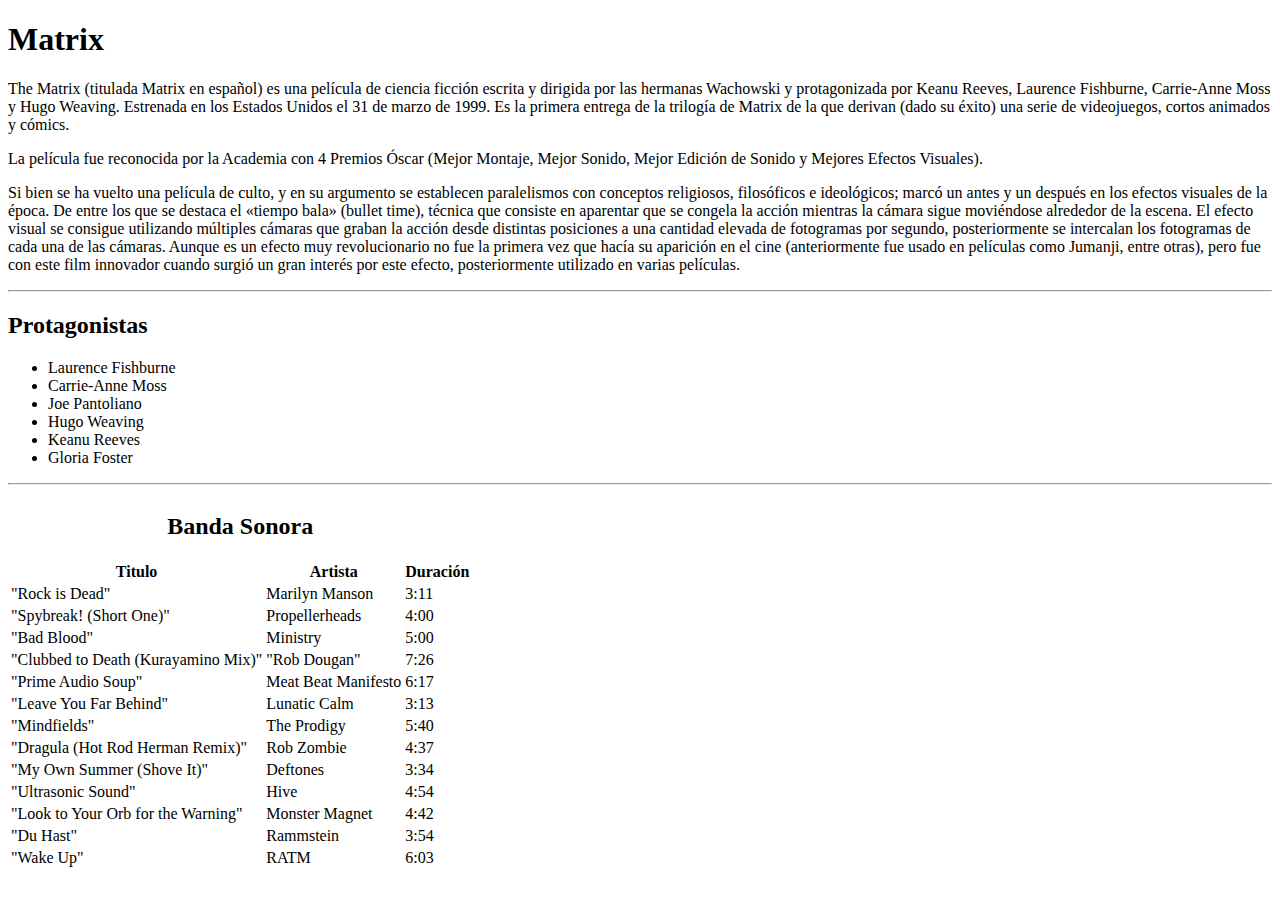
==== index.html @ b770968e "Update index.html" ====
<!DOCTYPE HTML>
<html lang="es">

<head>
    <title>Matrix</title>
</head>

<header>
    <h1>Matrix</h1>
</header>

<main>

    <p>The Matrix (titulada Matrix en español) es una película de ciencia ficción escrita y dirigida por las hermanas Wachowski y protagonizada por Keanu Reeves, Laurence Fishburne, Carrie-Anne Moss y Hugo Weaving. Estrenada en los Estados Unidos el 31 de
        marzo de 1999. Es la primera entrega de la trilogía de Matrix de la que derivan (dado su éxito) una serie de videojuegos, cortos animados y cómics.
    </p>
    <p>La película fue reconocida por la Academia con 4 Premios Óscar (Mejor Montaje, Mejor Sonido, Mejor Edición de Sonido y Mejores Efectos Visuales).
    </p>

    <p>Si bien se ha vuelto una película de culto, y en su argumento se establecen paralelismos con conceptos religiosos, filosóficos e ideológicos; marcó un antes y un después en los efectos visuales de la época. De entre los que se destaca el «tiempo bala»
        (bullet time), técnica que consiste en aparentar que se congela la acción mientras la cámara sigue moviéndose alrededor de la escena. El efecto visual se consigue utilizando múltiples cámaras que graban la acción desde distintas posiciones a una
        cantidad elevada de fotogramas por segundo, posteriormente se intercalan los fotogramas de cada una de las cámaras. Aunque es un efecto muy revolucionario no fue la primera vez que hacía su aparición en el cine (anteriormente fue usado en películas
        como Jumanji, entre otras), pero fue con este film innovador cuando surgió un gran interés por este efecto, posteriormente utilizado en varias películas.
    </p>

</main>
<hr>

<body>
    <section>
        <h2>Protagonistas</h2>
        <ul>
            <li>Laurence Fishburne</li>
            <li>Carrie-Anne Moss</li>
            <li>Joe Pantoliano</li>
            <li>Hugo Weaving</li>
            <li>Keanu Reeves</li>
            <li>Gloria Foster</li>
        </ul>
    </section>
    <hr>
    <section>
        <table>
            <caption>
                <h2>Banda Sonora</h2>
            </caption>
            <thead>
                <tr>
                    <th> Titulo</th>
                    <th> Artista</th>
                    <th> Duración</th>
                </tr>
            </thead>
            <tr>
                <td> "Rock is Dead"</td>
                <td> Marilyn Manson</td>
                <td> 3:11</td>
            </tr>
            <tr>
                <td> "Spybreak! (Short One)"</td>
                <td> Propellerheads</td>
                <td> 4:00</td>
            </tr>
            <tr>
                <td> "Bad Blood"</td>
                <td> Ministry</td>
                <td> 5:00</td>
            </tr>
            <tr>
                <td> "Clubbed to Death (Kurayamino Mix)"</td>
                <td> "Rob Dougan"</td>
                <td> 7:26</td>
            </tr>
            <tr>
                <td> "Prime Audio Soup"</td>
                <td> Meat Beat Manifesto</td>
                <td> 6:17</td>
            </tr>
            <tr>
                <td> "Leave You Far Behind"</td>
                <td> Lunatic Calm</td>
                <td> 3:13</td>
            </tr>
            <tr>
                <td> "Mindfields"</td>
                <td> The Prodigy</td>
                <td> 5:40</td>
            </tr>
            <tr>
                <td> "Dragula (Hot Rod Herman Remix)"</td>
                <td> Rob Zombie</td>
                <td> 4:37</td>
            </tr>
            <tr>
                <td> "My Own Summer (Shove It)"</td>
                <td> Deftones</td>
                <td> 3:34</td>
            </tr>
            <tr>
                <td> "Ultrasonic Sound"</td>
                <td> Hive</td>
                <td> 4:54</td>
            </tr>
            <tr>
                <td> "Look to Your Orb for the Warning" </td>
                <td> Monster Magnet</td>
                <td> 4:42</td>
            </tr>
            <tr>
                <td> "Du Hast"</td>
                <td> Rammstein</td>
                <td> 3:54</td>
            </tr>
            <tr>
                <td> "Wake Up"</td>
                <td> RATM</td>
                <td> 6:03</td>
            </tr>
        </table>
    </section>

</body>






</html>
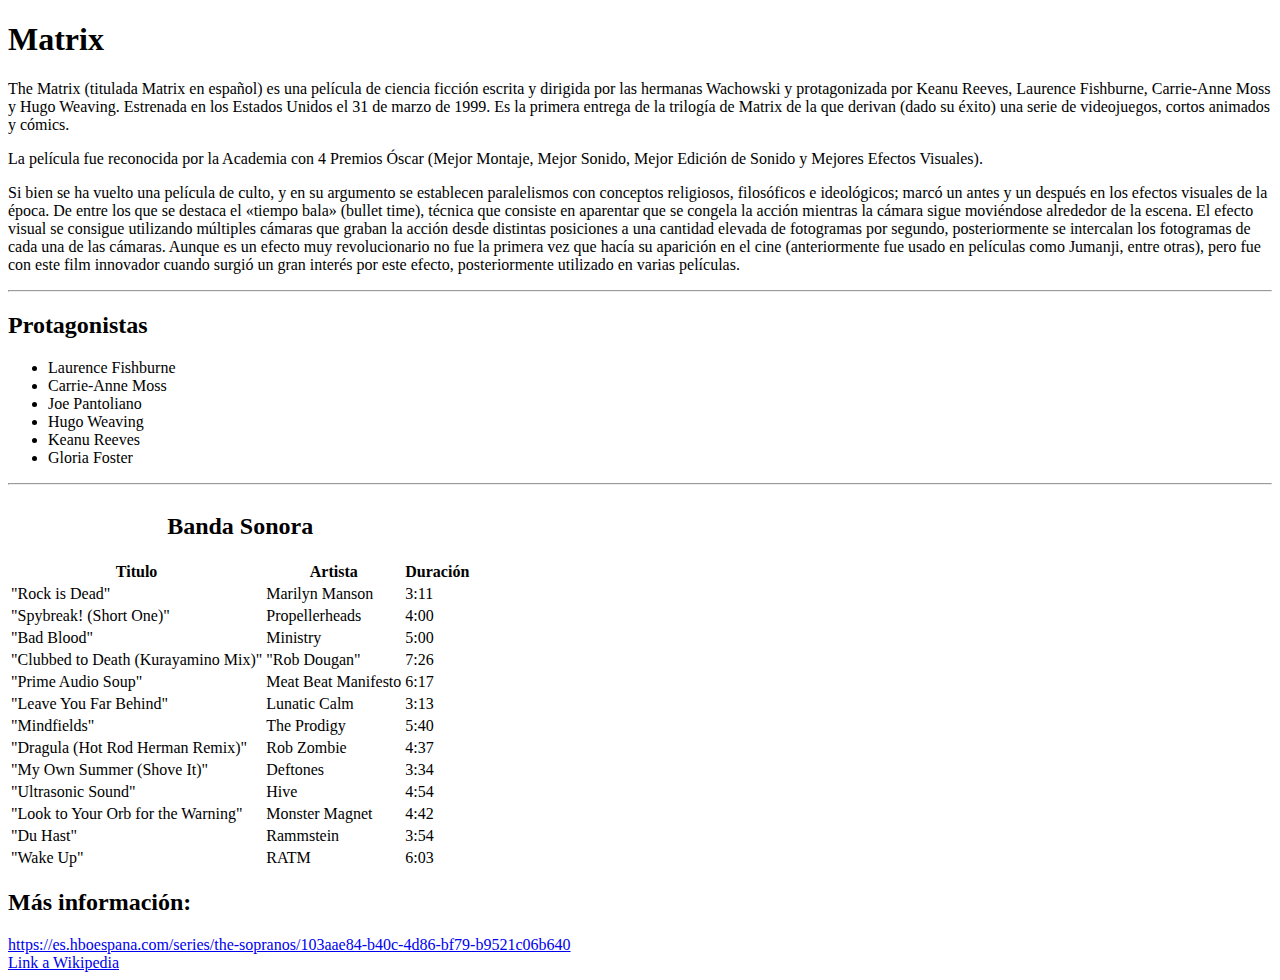
==== commit b5481ca0: "Update index.html" ====
--- a/index.html
+++ b/index.html
@@ -2,128 +2,136 @@
 <html lang="es">
 
 <head>
+
+    <meta charset="utf-8" />
+    <meta name="description" content="Película Matrix" />
+    <meta name="author" content="UO265181" />
+    <meta name="keywords" content="matrix,keanu reeves,wachowski,película">
+    <meta name="viewport" content="width=device-width, user-scalable=1.0">
     <title>Matrix</title>
+
 </head>
 
-<header>
-    <h1>Matrix</h1>
-</header>
-
-<main>
-
-    <p>The Matrix (titulada Matrix en español) es una película de ciencia ficción escrita y dirigida por las hermanas Wachowski y protagonizada por Keanu Reeves, Laurence Fishburne, Carrie-Anne Moss y Hugo Weaving. Estrenada en los Estados Unidos el 31 de
-        marzo de 1999. Es la primera entrega de la trilogía de Matrix de la que derivan (dado su éxito) una serie de videojuegos, cortos animados y cómics.
-    </p>
-    <p>La película fue reconocida por la Academia con 4 Premios Óscar (Mejor Montaje, Mejor Sonido, Mejor Edición de Sonido y Mejores Efectos Visuales).
-    </p>
-
-    <p>Si bien se ha vuelto una película de culto, y en su argumento se establecen paralelismos con conceptos religiosos, filosóficos e ideológicos; marcó un antes y un después en los efectos visuales de la época. De entre los que se destaca el «tiempo bala»
-        (bullet time), técnica que consiste en aparentar que se congela la acción mientras la cámara sigue moviéndose alrededor de la escena. El efecto visual se consigue utilizando múltiples cámaras que graban la acción desde distintas posiciones a una
-        cantidad elevada de fotogramas por segundo, posteriormente se intercalan los fotogramas de cada una de las cámaras. Aunque es un efecto muy revolucionario no fue la primera vez que hacía su aparición en el cine (anteriormente fue usado en películas
-        como Jumanji, entre otras), pero fue con este film innovador cuando surgió un gran interés por este efecto, posteriormente utilizado en varias películas.
-    </p>
-
-</main>
-<hr>
-
 <body>
-    <section>
-        <h2>Protagonistas</h2>
-        <ul>
-            <li>Laurence Fishburne</li>
-            <li>Carrie-Anne Moss</li>
-            <li>Joe Pantoliano</li>
-            <li>Hugo Weaving</li>
-            <li>Keanu Reeves</li>
-            <li>Gloria Foster</li>
-        </ul>
-    </section>
-    <hr>
-    <section>
-        <table>
-            <caption>
-                <h2>Banda Sonora</h2>
-            </caption>
-            <thead>
-                <tr>
-                    <th> Titulo</th>
-                    <th> Artista</th>
-                    <th> Duración</th>
-                </tr>
-            </thead>
-            <tr>
-                <td> "Rock is Dead"</td>
-                <td> Marilyn Manson</td>
-                <td> 3:11</td>
-            </tr>
-            <tr>
-                <td> "Spybreak! (Short One)"</td>
-                <td> Propellerheads</td>
-                <td> 4:00</td>
-            </tr>
-            <tr>
-                <td> "Bad Blood"</td>
-                <td> Ministry</td>
-                <td> 5:00</td>
-            </tr>
-            <tr>
-                <td> "Clubbed to Death (Kurayamino Mix)"</td>
-                <td> "Rob Dougan"</td>
-                <td> 7:26</td>
-            </tr>
-            <tr>
-                <td> "Prime Audio Soup"</td>
-                <td> Meat Beat Manifesto</td>
-                <td> 6:17</td>
-            </tr>
-            <tr>
-                <td> "Leave You Far Behind"</td>
-                <td> Lunatic Calm</td>
-                <td> 3:13</td>
-            </tr>
-            <tr>
-                <td> "Mindfields"</td>
-                <td> The Prodigy</td>
-                <td> 5:40</td>
-            </tr>
-            <tr>
-                <td> "Dragula (Hot Rod Herman Remix)"</td>
-                <td> Rob Zombie</td>
-                <td> 4:37</td>
-            </tr>
-            <tr>
-                <td> "My Own Summer (Shove It)"</td>
-                <td> Deftones</td>
-                <td> 3:34</td>
-            </tr>
-            <tr>
-                <td> "Ultrasonic Sound"</td>
-                <td> Hive</td>
-                <td> 4:54</td>
-            </tr>
-            <tr>
-                <td> "Look to Your Orb for the Warning" </td>
-                <td> Monster Magnet</td>
-                <td> 4:42</td>
-            </tr>
-            <tr>
-                <td> "Du Hast"</td>
-                <td> Rammstein</td>
-                <td> 3:54</td>
-            </tr>
-            <tr>
-                <td> "Wake Up"</td>
-                <td> RATM</td>
-                <td> 6:03</td>
-            </tr>
-        </table>
-    </section>
-
-</body>
 
 
 
+    <header>
+        <h1>Matrix</h1>
 
 
+        <p>The Matrix (titulada Matrix en español) es una película de ciencia ficción escrita y dirigida por las hermanas Wachowski y protagonizada por Keanu Reeves, Laurence Fishburne, Carrie-Anne Moss y Hugo Weaving. Estrenada en los Estados Unidos el
+            31 de marzo de 1999. Es la primera entrega de la trilogía de Matrix de la que derivan (dado su éxito) una serie de videojuegos, cortos animados y cómics.
+        </p>
+        <p>La película fue reconocida por la Academia con 4 Premios Óscar (Mejor Montaje, Mejor Sonido, Mejor Edición de Sonido y Mejores Efectos Visuales).
+        </p>
+
+        <p>Si bien se ha vuelto una película de culto, y en su argumento se establecen paralelismos con conceptos religiosos, filosóficos e ideológicos; marcó un antes y un después en los efectos visuales de la época. De entre los que se destaca el «tiempo
+            bala» (bullet time), técnica que consiste en aparentar que se congela la acción mientras la cámara sigue moviéndose alrededor de la escena. El efecto visual se consigue utilizando múltiples cámaras que graban la acción desde distintas posiciones
+            a una cantidad elevada de fotogramas por segundo, posteriormente se intercalan los fotogramas de cada una de las cámaras. Aunque es un efecto muy revolucionario no fue la primera vez que hacía su aparición en el cine (anteriormente fue usado
+            en películas como Jumanji, entre otras), pero fue con este film innovador cuando surgió un gran interés por este efecto, posteriormente utilizado en varias películas.
+        </p>
+    </header>
+    <main>
+        <hr>
+        <section>
+            <h2>Protagonistas</h2>
+            <ul>
+                <li>Laurence Fishburne</li>
+                <li>Carrie-Anne Moss</li>
+                <li>Joe Pantoliano</li>
+                <li>Hugo Weaving</li>
+                <li>Keanu Reeves</li>
+                <li>Gloria Foster</li>
+            </ul>
+        </section>
+        <hr>
+        <section>
+            <table>
+                <caption>
+                    <h2>Banda Sonora</h2>
+                </caption>
+                <thead>
+                    <tr>
+                        <th> Titulo</th>
+                        <th> Artista</th>
+                        <th> Duración</th>
+                    </tr>
+                </thead>
+                <tr>
+                    <td> "Rock is Dead"</td>
+                    <td> Marilyn Manson</td>
+                    <td> 3:11</td>
+                </tr>
+                <tr>
+                    <td> "Spybreak! (Short One)"</td>
+                    <td> Propellerheads</td>
+                    <td> 4:00</td>
+                </tr>
+                <tr>
+                    <td> "Bad Blood"</td>
+                    <td> Ministry</td>
+                    <td> 5:00</td>
+                </tr>
+                <tr>
+                    <td> "Clubbed to Death (Kurayamino Mix)"</td>
+                    <td> "Rob Dougan"</td>
+                    <td> 7:26</td>
+                </tr>
+                <tr>
+                    <td> "Prime Audio Soup"</td>
+                    <td> Meat Beat Manifesto</td>
+                    <td> 6:17</td>
+                </tr>
+                <tr>
+                    <td> "Leave You Far Behind"</td>
+                    <td> Lunatic Calm</td>
+                    <td> 3:13</td>
+                </tr>
+                <tr>
+                    <td> "Mindfields"</td>
+                    <td> The Prodigy</td>
+                    <td> 5:40</td>
+                </tr>
+                <tr>
+                    <td> "Dragula (Hot Rod Herman Remix)"</td>
+                    <td> Rob Zombie</td>
+                    <td> 4:37</td>
+                </tr>
+                <tr>
+                    <td> "My Own Summer (Shove It)"</td>
+                    <td> Deftones</td>
+                    <td> 3:34</td>
+                </tr>
+                <tr>
+                    <td> "Ultrasonic Sound"</td>
+                    <td> Hive</td>
+                    <td> 4:54</td>
+                </tr>
+                <tr>
+                    <td> "Look to Your Orb for the Warning" </td>
+                    <td> Monster Magnet</td>
+                    <td> 4:42</td>
+                </tr>
+                <tr>
+                    <td> "Du Hast"</td>
+                    <td> Rammstein</td>
+                    <td> 3:54</td>
+                </tr>
+                <tr>
+                    <td> "Wake Up"</td>
+                    <td> RATM</td>
+                    <td> 6:03</td>
+                </tr>
+            </table>
+        </section>
+        <footer>
+            <h2>
+                Más información:
+            </h2>
+            <a href="https://https://es.wikipedia.org/wiki/The_Matrix"> https://es.hboespana.com/series/the-sopranos/103aae84-b40c-4d86-bf79-b9521c06b640 </a> <br> <a href="https://www.filmaffinity.com/es/film402150.html"> Link a Wikipedia </a>
+        </footer>
+    </main>
+</body>
 
 </html>
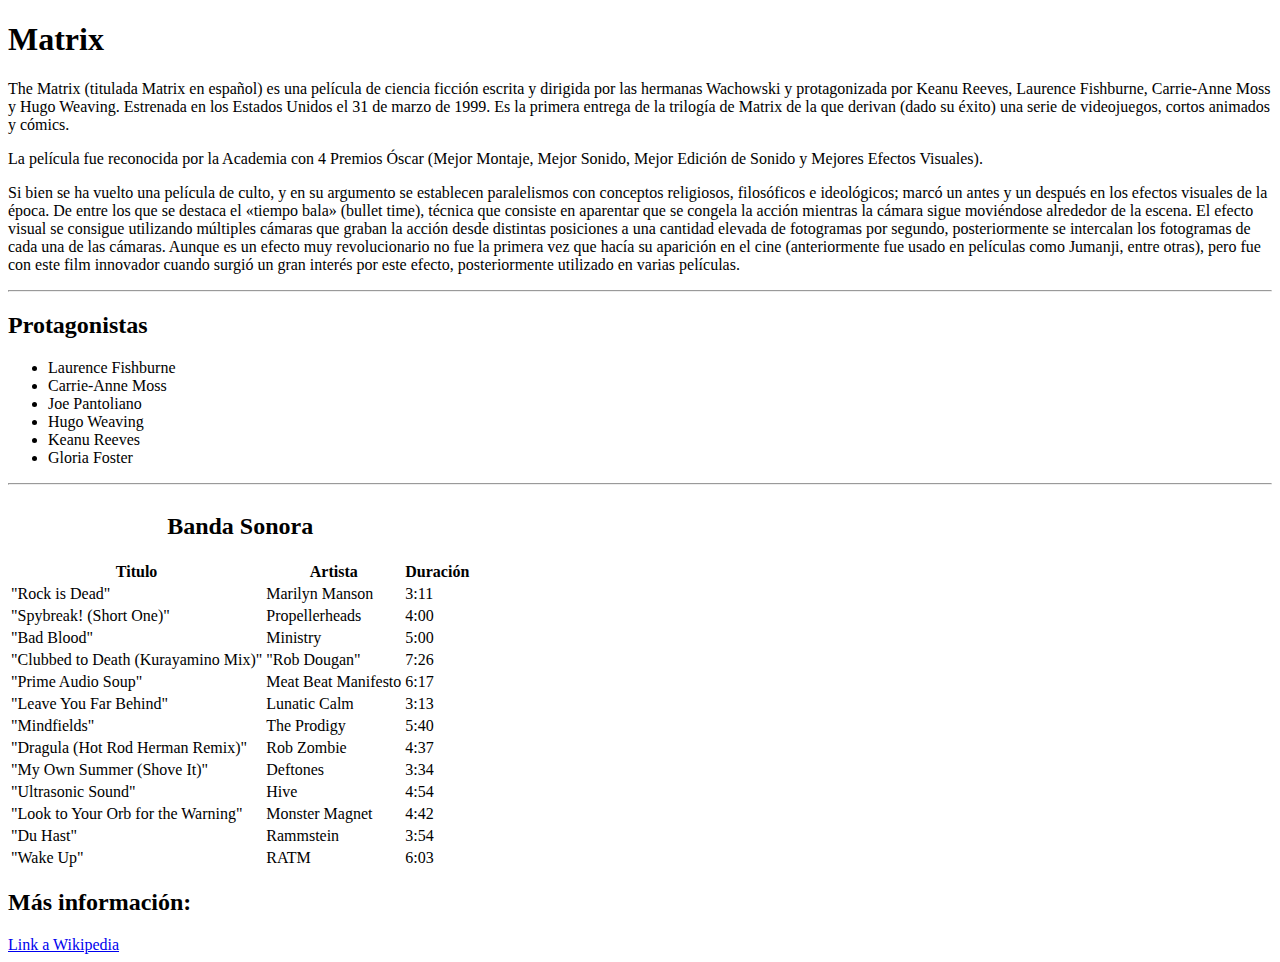
==== commit d88e5dbb: "Update index.html" ====
--- a/index.html
+++ b/index.html
@@ -129,7 +129,7 @@
             <h2>
                 Más información:
             </h2>
-            <a href="https://https://es.wikipedia.org/wiki/The_Matrix"> https://es.hboespana.com/series/the-sopranos/103aae84-b40c-4d86-bf79-b9521c06b640 </a> <br> <a href="https://www.filmaffinity.com/es/film402150.html"> Link a Wikipedia </a>
+            <a href="https://es.wikipedia.org/wiki/The_Matrix"> Link a Wikipedia </a>
         </footer>
     </main>
 </body>
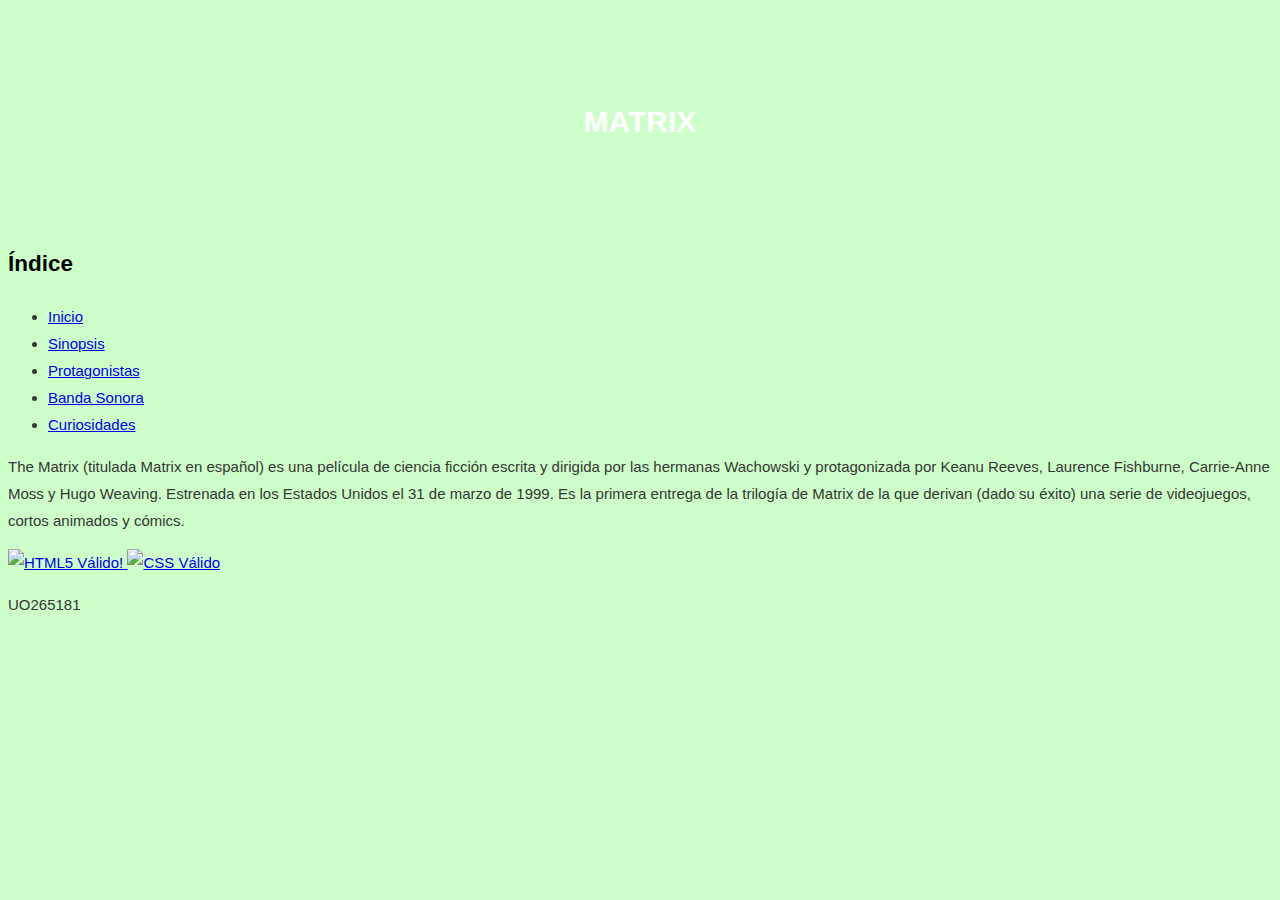
==== commit df6e61c0: "Add files via upload" ====
--- a/index.html
+++ b/index.html
@@ -2,136 +2,52 @@
 <html lang="es">
 
 <head>
-
-    <meta charset="utf-8" />
-    <meta name="description" content="Película Matrix" />
-    <meta name="author" content="UO265181" />
-    <meta name="keywords" content="matrix,keanu reeves,wachowski,película">
+    <meta charset="UTF-8">
+    <meta name="author" content="UO265181">
+    <meta name="description" content="Índice de contenido">
+    <meta name="keywords" content="Matrix, película, Wachowski">
     <meta name="viewport" content="width=device-width, user-scalable=1.0">
-    <title>Matrix</title>
-
+    <link rel="stylesheet" type="text/css" href="estilo.css" />
+    <link rel="stylesheet" type="text/css" href="layout.css" />
+    <base href="https://uo265181.github.io/practica1-sew/index.html">
+    <title>Índice</title>
 </head>
 
 <body>
 
+    <header>
+        <h1>Matrix</h1>
+    </header>
 
 
-    <header>
-        <h1>Matrix</h1>
-
-
+    <nav>
+        <div>
+            <h2>Índice</h2>
+            <ul>
+                <li><a href="index.html" accesskey="I" title="enlace al índice">Inicio</a></li>
+                <li><a href="sinopsis.html" accesskey="S" title="enlace a la sinopsis">Sinopsis</a></li>
+                <li><a href="protagonistas.html" accesskey="P" title="enlace a los protagonistas">Protagonistas</a></li>
+                <li><a href="bandasonora.html" accesskey="B" title="enlace a la banda sonora">Banda Sonora</a></li>
+                <li><a href="curiosidades.html" accesskey="C" title="enlace a las curiosidades">Curiosidades</a></li>
+            </ul>
+        </div>
+    </nav>
+    <main>
         <p>The Matrix (titulada Matrix en español) es una película de ciencia ficción escrita y dirigida por las hermanas Wachowski y protagonizada por Keanu Reeves, Laurence Fishburne, Carrie-Anne Moss y Hugo Weaving. Estrenada en los Estados Unidos el
             31 de marzo de 1999. Es la primera entrega de la trilogía de Matrix de la que derivan (dado su éxito) una serie de videojuegos, cortos animados y cómics.
         </p>
-        <p>La película fue reconocida por la Academia con 4 Premios Óscar (Mejor Montaje, Mejor Sonido, Mejor Edición de Sonido y Mejores Efectos Visuales).
-        </p>
+    </main>
 
-        <p>Si bien se ha vuelto una película de culto, y en su argumento se establecen paralelismos con conceptos religiosos, filosóficos e ideológicos; marcó un antes y un después en los efectos visuales de la época. De entre los que se destaca el «tiempo
-            bala» (bullet time), técnica que consiste en aparentar que se congela la acción mientras la cámara sigue moviéndose alrededor de la escena. El efecto visual se consigue utilizando múltiples cámaras que graban la acción desde distintas posiciones
-            a una cantidad elevada de fotogramas por segundo, posteriormente se intercalan los fotogramas de cada una de las cámaras. Aunque es un efecto muy revolucionario no fue la primera vez que hacía su aparición en el cine (anteriormente fue usado
-            en películas como Jumanji, entre otras), pero fue con este film innovador cuando surgió un gran interés por este efecto, posteriormente utilizado en varias películas.
-        </p>
-    </header>
-    <main>
-        <hr>
-        <section>
-            <h2>Protagonistas</h2>
-            <ul>
-                <li>Laurence Fishburne</li>
-                <li>Carrie-Anne Moss</li>
-                <li>Joe Pantoliano</li>
-                <li>Hugo Weaving</li>
-                <li>Keanu Reeves</li>
-                <li>Gloria Foster</li>
-            </ul>
-        </section>
-        <hr>
-        <section>
-            <table>
-                <caption>
-                    <h2>Banda Sonora</h2>
-                </caption>
-                <thead>
-                    <tr>
-                        <th> Titulo</th>
-                        <th> Artista</th>
-                        <th> Duración</th>
-                    </tr>
-                </thead>
-                <tr>
-                    <td> "Rock is Dead"</td>
-                    <td> Marilyn Manson</td>
-                    <td> 3:11</td>
-                </tr>
-                <tr>
-                    <td> "Spybreak! (Short One)"</td>
-                    <td> Propellerheads</td>
-                    <td> 4:00</td>
-                </tr>
-                <tr>
-                    <td> "Bad Blood"</td>
-                    <td> Ministry</td>
-                    <td> 5:00</td>
-                </tr>
-                <tr>
-                    <td> "Clubbed to Death (Kurayamino Mix)"</td>
-                    <td> "Rob Dougan"</td>
-                    <td> 7:26</td>
-                </tr>
-                <tr>
-                    <td> "Prime Audio Soup"</td>
-                    <td> Meat Beat Manifesto</td>
-                    <td> 6:17</td>
-                </tr>
-                <tr>
-                    <td> "Leave You Far Behind"</td>
-                    <td> Lunatic Calm</td>
-                    <td> 3:13</td>
-                </tr>
-                <tr>
-                    <td> "Mindfields"</td>
-                    <td> The Prodigy</td>
-                    <td> 5:40</td>
-                </tr>
-                <tr>
-                    <td> "Dragula (Hot Rod Herman Remix)"</td>
-                    <td> Rob Zombie</td>
-                    <td> 4:37</td>
-                </tr>
-                <tr>
-                    <td> "My Own Summer (Shove It)"</td>
-                    <td> Deftones</td>
-                    <td> 3:34</td>
-                </tr>
-                <tr>
-                    <td> "Ultrasonic Sound"</td>
-                    <td> Hive</td>
-                    <td> 4:54</td>
-                </tr>
-                <tr>
-                    <td> "Look to Your Orb for the Warning" </td>
-                    <td> Monster Magnet</td>
-                    <td> 4:42</td>
-                </tr>
-                <tr>
-                    <td> "Du Hast"</td>
-                    <td> Rammstein</td>
-                    <td> 3:54</td>
-                </tr>
-                <tr>
-                    <td> "Wake Up"</td>
-                    <td> RATM</td>
-                    <td> 6:03</td>
-                </tr>
-            </table>
-        </section>
-        <footer>
-            <h2>
-                Más información:
-            </h2>
-            <a href="https://es.wikipedia.org/wiki/The_Matrix"> Link a Wikipedia </a>
-        </footer>
-    </main>
+    <footer>
+        <a href="https://validator.w3.org/check?uri=referer">
+            <img src="multimedia/HTML5.png" alt=" HTML5 Válido!" />
+        </a>
+        <a href="http://jigsaw.w3.org/css-validator/check/referer">
+            <img src="multimedia/CSS3.png" alt="CSS Válido" />
+        </a>
+        <p>UO265181</p>
+    </footer>
+
 </body>
 
-</html>
+</html>--- a/estilo.css
+++ b/estilo.css
@@ -0,0 +1,22 @@
+body {
+    font: 400 15px Tahoma, sans-serif;
+    line-height: 1.8;
+    color: #363636;
+    background-color: #cdffc8;
+}
+
+h1 {
+    color: #fff;
+    background-color: #cdffc8;
+    text-transform: uppercase;
+    padding: 75px 25px;
+    text-align: center;
+    background-image: url(fondo.png);
+    background-repeat: repeat-x;
+    background-position: center;
+}
+
+h2 {
+    color: rgb(0, 0, 0);
+    background-color: #cdffc8;
+}
